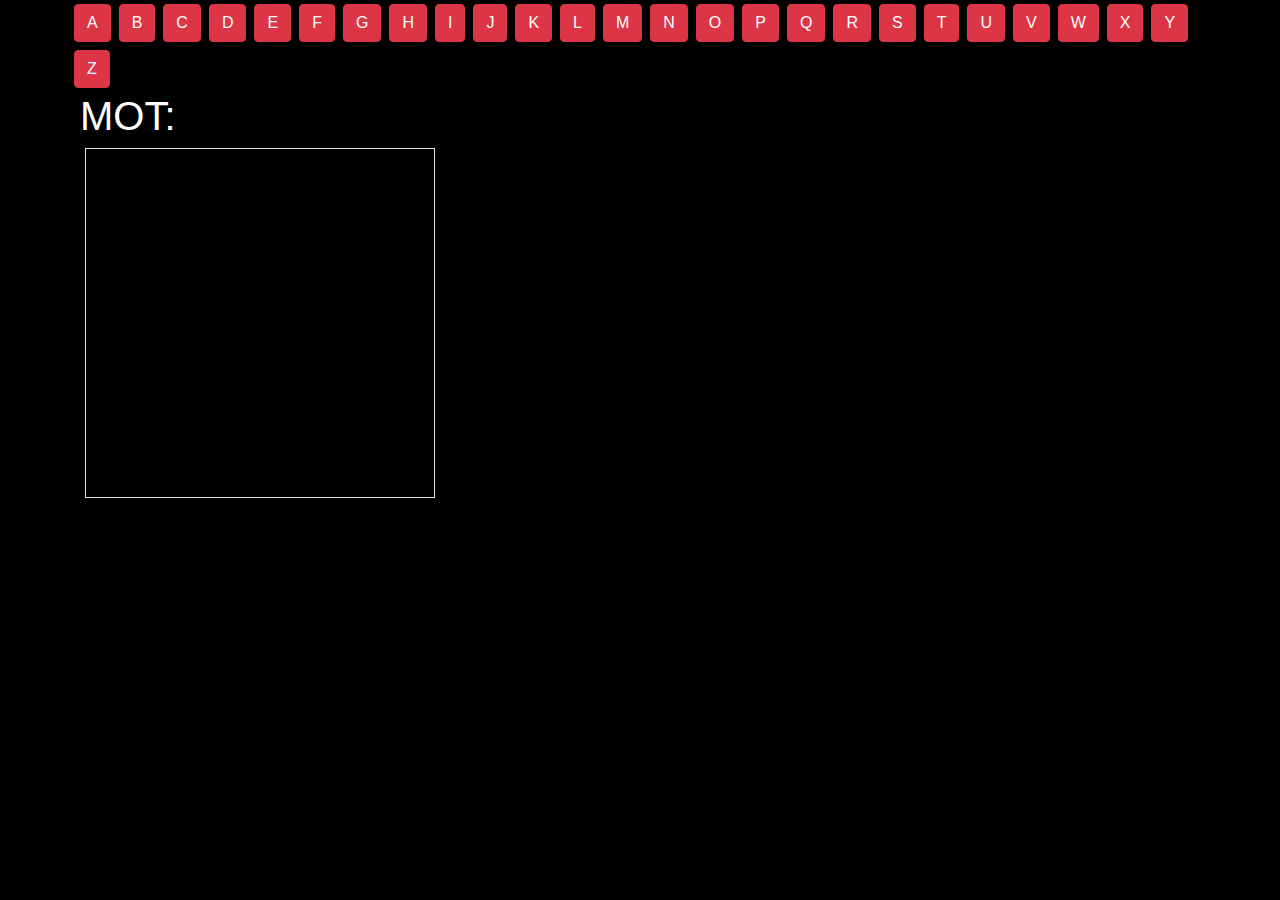
==== brouillon.html @ 19846321 "first commit" ====
<!DOCTYPE html>
<html lang="en">
  <head>
    <!-- Required meta tags -->
    <meta charset="utf-8" />
    <meta
      name="viewport"
      content="width=device-width, initial-scale=1, shrink-to-fit=no"
    />

    <link rel="stylesheet" href="css/bootstrap.min.css" />
    <link rel="stylesheet" href="css/all.min.css" />
    <link rel="stylesheet" href="css/test.css" />

    <link
      rel="stylesheet"
      href="https://cdnjs.cloudflare.com/ajax/libs/animate.css/3.7.0/animate.css"
    />
    <link rel="stylesheet" href="css/slick.css" />

    <title>pendule</title>
  </head>
  <body>
    <div class="container">
      <div class="row">
        <button type="button" class="btn m-1 btn-danger lettre" id="A">A</button>
        <button type="button" class="btn m-1 btn-danger lettre" id="B">B</button>
        <button type="button" class="btn m-1 btn-danger lettre" id="C">C</button>
        <button type="button" class="btn m-1 btn-danger lettre" id="D">D</button>
        <button type="button" class="btn m-1 btn-danger lettre" id="E">E</button>
        <button type="button" class="btn m-1 btn-danger lettre" id="F">F</button>
        <button type="button" class="btn m-1 btn-danger lettre" id="G">G</button>
        <button type="button" class="btn m-1 btn-danger lettre" id="H">H</button>
        <button type="button" class="btn m-1 btn-danger lettre" id="I">I</button>
        <button type="button" class="btn m-1 btn-danger lettre" id="J">J</button>
        <button type="button" class="btn m-1 btn-danger lettre" id="K">K</button>
        <button type="button" class="btn m-1 btn-danger lettre" id="L">L</button>
        <button type="button" class="btn m-1 btn-danger lettre" id="M">M</button>
        <button type="button" class="btn m-1 btn-danger lettre" id="N">N</button>
        <button type="button" class="btn m-1 btn-danger lettre" id="O">O</button>
        <button type="button" class="btn m-1 btn-danger lettre" id="P">P</button>
        <button type="button" class="btn m-1 btn-danger lettre" id="Q">Q</button>
        <button type="button" class="btn m-1 btn-danger lettre" id="R">R</button>
        <button type="button" class="btn m-1 btn-danger lettre" id="S">S</button>
        <button type="button" class="btn m-1 btn-danger lettre" id="T">T</button>
        <button type="button" class="btn m-1 btn-danger lettre" id="U">U</button>
        <button type="button" class="btn m-1 btn-danger lettre" id="V">V</button>
        <button type="button" class="btn m-1 btn-danger lettre" id="W">W</button>
        <button type="button" class="btn m-1 btn-danger lettre" id="X">X</button>
        <button type="button" class="btn m-1 btn-danger lettre" id="Y">Y</button>
        <button type="button" class="btn m-1 btn-danger lettre" id="Z">Z</button>
      </div>
    </div>
    
    <div class="container word">
      <div class="row">
        <h1>MOT:</h1>
        <h1 id="mot_show"></h1>
        <h1 id="mot_test"></h1>
        
        <h1 class="mot_hide"></h1>
      </div>
      <div class="border image">


      </div>
    </div>

    <script src="js/jquery-3.5.1.min.js"></script>
    <script src="js/bootstrap.bundle.min.js"></script>
    <script src="js/all.min.js"></script>
    <script src="js/slick.js"></script>
    <script src="https://cdnjs.cloudflare.com/ajax/libs/wow/1.1.2/wow.min.js"></script>
    <script>
      // favori FIREFOX explication stackoverflow
      $(document).ready(function () {
        let r = "";
        document.getElementById("A").onclick = compareLetter;
        document.getElementById("B").onclick = compareLetter;
        document.getElementById("C").onclick = compareLetter;
        document.getElementById("D").onclick = compareLetter;
        document.getElementById("E").onclick = compareLetter;
        document.getElementById("F").onclick = compareLetter;
        document.getElementById("G").onclick = compareLetter;
        document.getElementById("H").onclick = compareLetter;
        document.getElementById("I").onclick = compareLetter;
        document.getElementById("J").onclick = compareLetter;
        document.getElementById("K").onclick = compareLetter;
        document.getElementById("L").onclick = compareLetter;
        document.getElementById("M").onclick = compareLetter;
        document.getElementById("N").onclick = compareLetter;
        document.getElementById("O").onclick = compareLetter;
        document.getElementById("P").onclick = compareLetter;
        document.getElementById("Q").onclick = compareLetter;
        document.getElementById("R").onclick = compareLetter;
        document.getElementById("S").onclick = compareLetter;
        document.getElementById("T").onclick = compareLetter;
        document.getElementById("U").onclick = compareLetter;
        document.getElementById("V").onclick = compareLetter;
        document.getElementById("W").onclick = compareLetter;
        document.getElementById("X").onclick = compareLetter;
        document.getElementById("Y").onclick = compareLetter;
        document.getElementById("Z").onclick = compareLetter;
      });

    </script>
    <script>
      function compareLetter(){
          let e = this.innerHTML
          console.log(e)
          let d = "";
          d = document.getElementById("mot_show").innerHTML; 
          let arrayWord = Array.from(d);
          console.log(d)
          // console.log(arrayWord)
          let compteur = 0;
          // JUSQUE LA ANNULE
          for(i=0;i<arrayWord.length;i++){
            if(e==arrayWord[i]){
              // lettre trouve
              compteur += 1;
              let a = arrayWord[i];
              // regler ce probleme ici -- les lettres ne sont pas dans l'ordre quand on les appelle. 
              $("#mot_test").append(a)
              console.log(a)
            } else {
              // lettre non trouve
              compteur+=0;
            }
          }
          // en cas d'erreur - 
          if(compteur != 0){
            alert("Tu as trouvé une lettre !");
            

          } else {
            alert("DOMMAGE ! Tu n'as pas trouvé la lettre !");
          }
          console.log(compteur);
          

          
          return e;
        }
    </script>

    <script>
      // creation du mot
      function motUnderscore(tab){
        p = tab.length
        o = "_";
        b = "";
        for(i=1;i<=p;i++){
          b = b + o + " " ;
        }
        return b;
      };
    </script>
    
    <script>
      // pour commencer le jeu, ouvrir console et appeler la fonction mot() + ch de caractère en parametre.
      function mot(tab){
        let word = $("#mot_show").html(tab);
        // cache le mot
        $(word).hide();
        $(".mot_hide").html(motUnderscore(tab));
        
        return word;
      }
      
    </script>

  </body>
</html>
---- css/test.css ----
body {background-color: black;}

h1 {color: white;
padding-left: 10px;}

.image {size: 200px;
height: 350px;
width: 350px;}
/**********************************************************************************************************************************************************/
/* FIN de sylvain */
/*******/
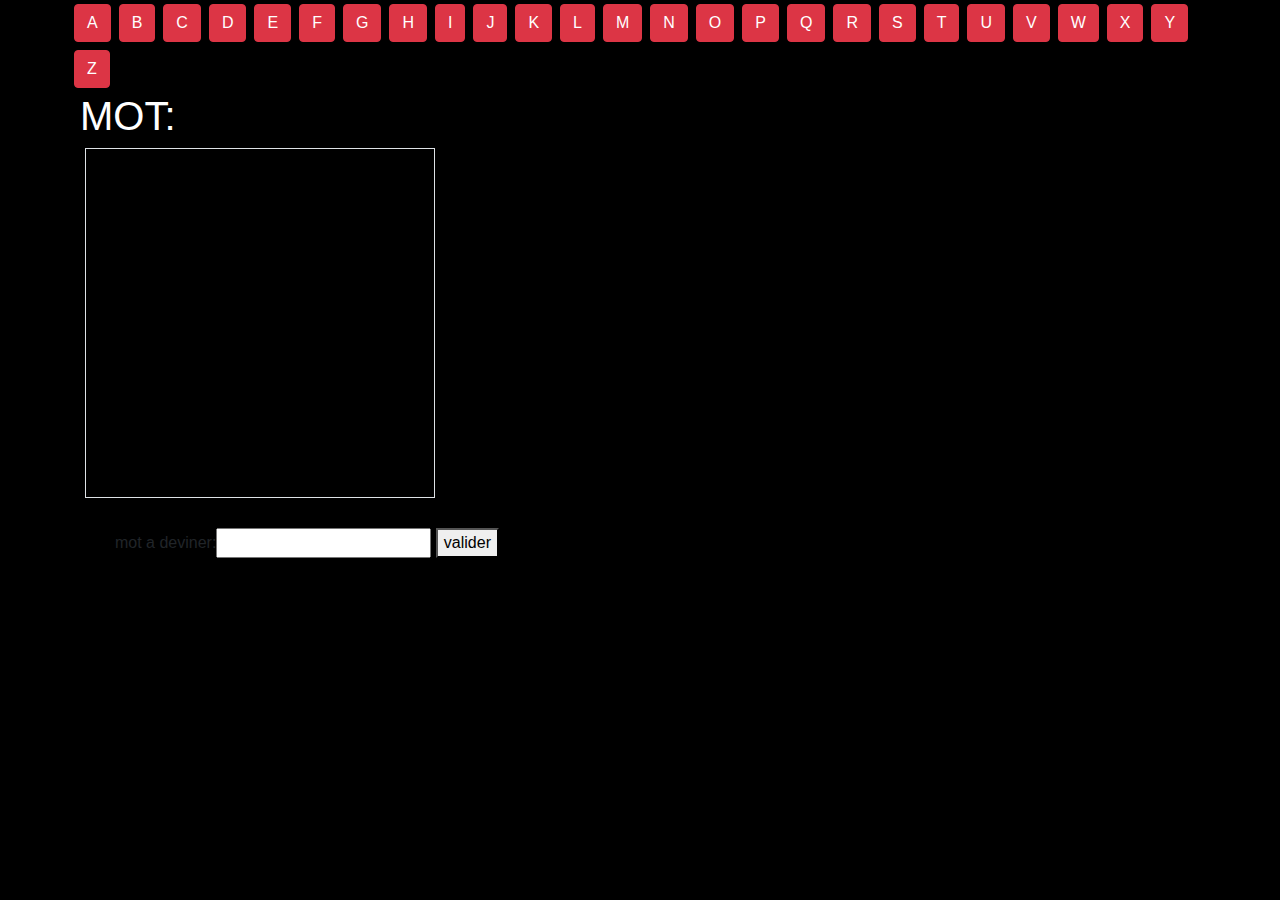
==== commit 54b77f03: "add input field" ====
--- a/brouillon.html
+++ b/brouillon.html
@@ -18,7 +18,7 @@
     />
     <link rel="stylesheet" href="css/slick.css" />
 
-    <title>pendule</title>
+    <title>pendu</title>
   </head>
   <body>
     <div class="container">
@@ -58,20 +58,28 @@
         <h1 id="mot_show"></h1>
         <h1 id="mot_test"></h1>
         
-        <h1 class="mot_hide"></h1>
+        <h1 class="mot_hide" style="letter-spacing: 10px;"></h1>
       </div>
       <div class="border image">
 
 
       </div>
+      <div style="margin:30px" >
+        <label>mot a deviner: </label><input id="mot-entree" type="text" >
+        <button id="submit" type="submit">valider</button>
+       </div>
+
     </div>
 
+    
     <script src="js/jquery-3.5.1.min.js"></script>
     <script src="js/bootstrap.bundle.min.js"></script>
     <script src="js/all.min.js"></script>
     <script src="js/slick.js"></script>
     <script src="https://cdnjs.cloudflare.com/ajax/libs/wow/1.1.2/wow.min.js"></script>
     <script>
+
+    var motStatus = "";
       // favori FIREFOX explication stackoverflow
       $(document).ready(function () {
         let r = "";
@@ -101,28 +109,28 @@
         document.getElementById("X").onclick = compareLetter;
         document.getElementById("Y").onclick = compareLetter;
         document.getElementById("Z").onclick = compareLetter;
+        document.getElementById("submit").onclick = mot;
       });
 
-    </script>
-    <script>
+  
       function compareLetter(){
-          let e = this.innerHTML
-          console.log(e)
-          let d = "";
-          d = document.getElementById("mot_show").innerHTML; 
-          let arrayWord = Array.from(d);
-          console.log(d)
+          let lettreDemandee = this.innerHTML
+          console.log(lettreDemandee)
+          let motAdeviner = document.getElementById("mot_show").innerHTML; 
+          let arrayWord = Array.from(motAdeviner);
+          console.log(motAdeviner)
           // console.log(arrayWord)
           let compteur = 0;
-          // JUSQUE LA ANNULE
           for(i=0;i<arrayWord.length;i++){
-            if(e==arrayWord[i]){
+            if(lettreDemandee==arrayWord[i]){
               // lettre trouve
               compteur += 1;
-              let a = arrayWord[i];
+              let lettreTrouvee = arrayWord[i];
+              motStatus[i] = lettreTrouvee;
+
               // regler ce probleme ici -- les lettres ne sont pas dans l'ordre quand on les appelle. 
-              $("#mot_test").append(a)
-              console.log(a)
+              $(".mot_hide").html(motStatus)
+              console.log(lettreTrouvee)
             } else {
               // lettre non trouve
               compteur+=0;
@@ -140,34 +148,35 @@
           
 
           
-          return e;
+          return lettreDemandee;
         }
-    </script>
+   
 
-    <script>
       // creation du mot
-      function motUnderscore(tab){
-        p = tab.length
-        o = "_";
-        b = "";
-        for(i=1;i<=p;i++){
-          b = b + o + " " ;
+      function motUnderscore(motAdeviner){
+        motAtransformer = "";
+        for(i=1;i<= motAdeviner.length;i++){
+          motAtransformer = motAtransformer + "_" ;
         }
-        return b;
+        return Array.from(motAtransformer);
       };
-    </script>
-    
-    <script>
+  
       // pour commencer le jeu, ouvrir console et appeler la fonction mot() + ch de caractère en parametre.
-      function mot(tab){
-        let word = $("#mot_show").html(tab);
+      function mot(){
+        motAdeviner = document.getElementById("mot-entree").value.toUpperCase();
+        let word = $("#mot_show").html(motAdeviner);
         // cache le mot
         $(word).hide();
-        $(".mot_hide").html(motUnderscore(tab));
+        motStatus = motUnderscore(motAdeviner);
+        $(".mot_hide").html(motStatus);
+
+        $("#mot-entree").val("");
         
         return word;
       }
+
       
+
     </script>
 
   </body>
